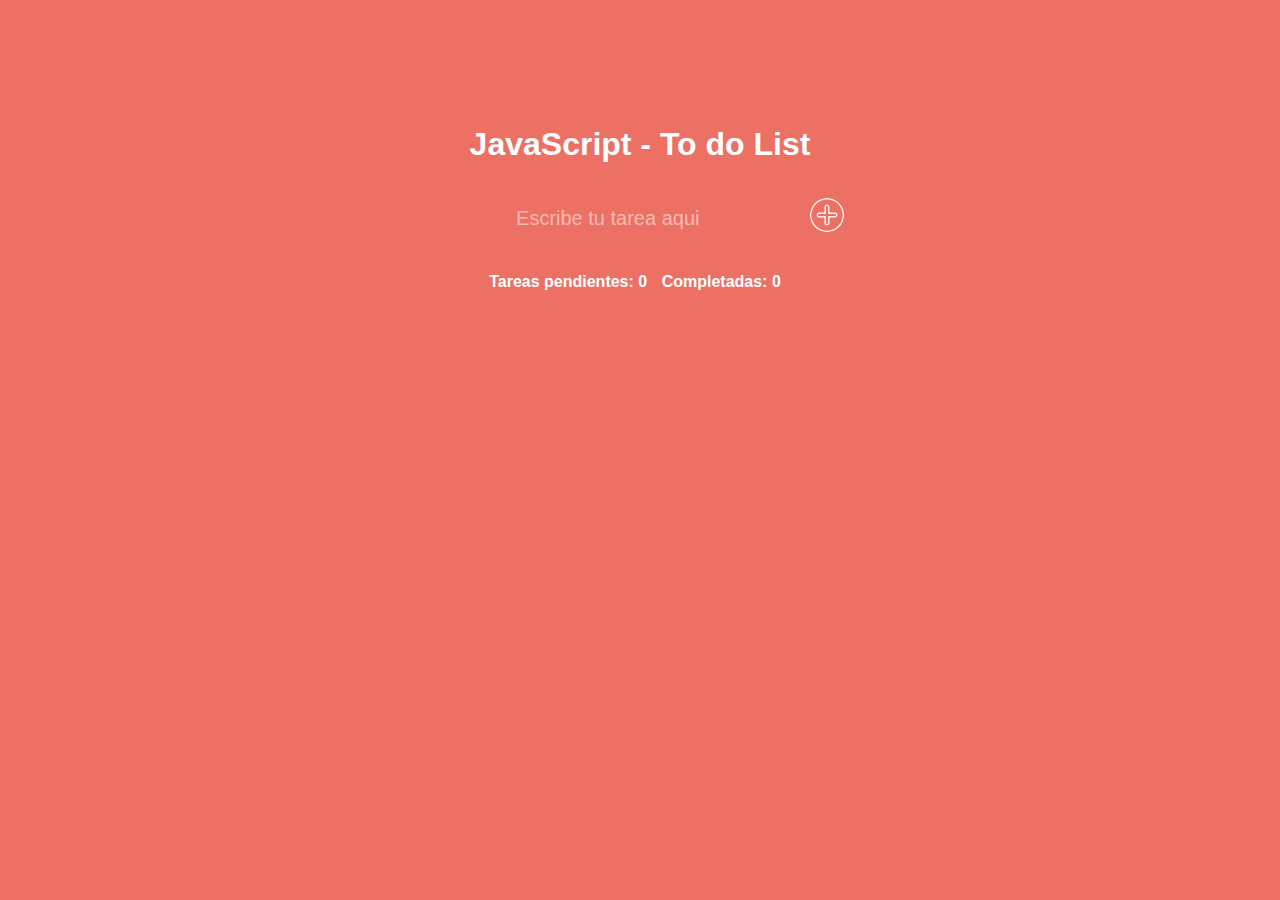
==== HTML/index.html @ 5cbecf6a "feat: 404 agregada y configurada" ====
<!DOCTYPE html>
<html lang="en">
<head>
	<meta charset="UTF-8">
	<meta name="viewport" content="width=device-width, initial-scale=1.0">
	<title>To do List</title>
	<link rel="stylesheet" href="../CSS/style.css">
	<link rel="shortcut icon" href="../IMG/Logo.png" type="image/x-icon">
</head>
<body>

	<div>
		<h1>JavaScript - To do List</h1>

		<input type="text" placeholder="Escribe tu tarea aqui" id="tareas_ingresadas">
		<button id="boton_agregar">
			<img src="../IMG/Agregar.png">
		</button>

		<br>
		<div id="lista_tareas">
		</div>
	
		<h4 class="estado_tareas">Tareas pendientes: 0</h4>
		<h4 class="estado_tareas">Completadas: 0</h4>

	</div>

	<script src="../main.js"></script>
</body>
</html>
---- CSS/style.css ----
*{
	text-align: center;
	font-family: Arial;
}

body{
	background: #EC7063;
	color: white;
}

h1{
	margin-top: 10%;
}

img{
	max-height: 40px;
}

#boton_agregar{
	border-radius: 50%;
}

#boton_agregar:hover, button:hover{
	cursor: pointer;
}

#boton_agregar, input, button{
	border: none;
	background: #EC7063;
}

input, li, button{
	position: relative;
}

input{
	font-size: 20px;
	color: white;
	bottom: 10px;
}

input:focus{
	outline: none;
}

::placeholder{
	color: white;
	opacity: 0.5;
}

li{
	list-style: none;
	color: black;
	padding: 10px;
	width: 30%;
	left: 35%;
	margin-top: 10px;
}

button{
	left: 50px;
	border-radius: 10%;
	color: white;
	padding: 10px;
}

h4{
	display: inline-block;
	margin-right: 10px;
	margin-top: 25px;
}
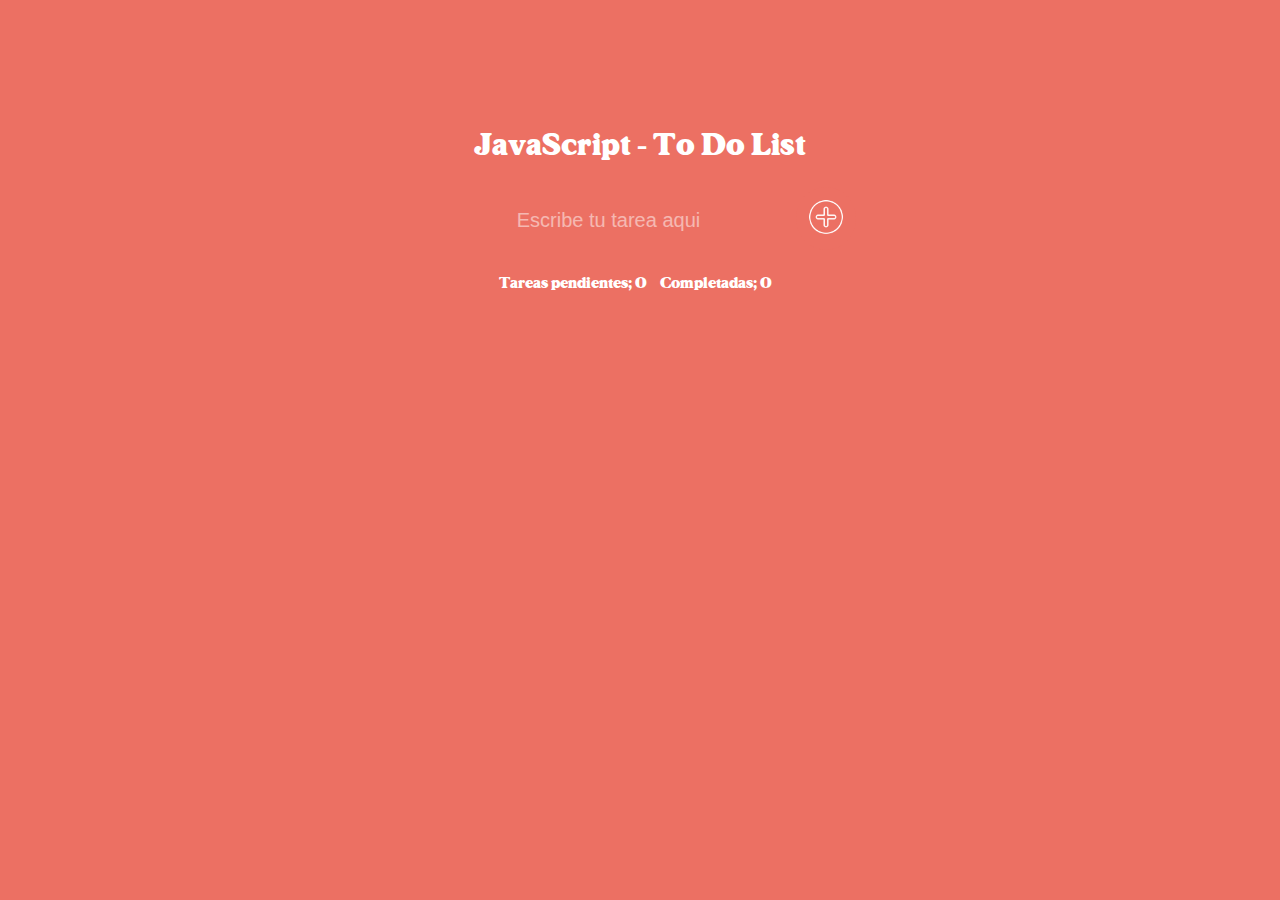
==== commit 392b1aeb: "feat: ✨ Se modifico el estilo de la pagina 404, hay nuevas fuentes y distintos colores en la pagina" ====
--- a/HTML/index.html
+++ b/HTML/index.html
@@ -3,14 +3,14 @@
 <head>
 	<meta charset="UTF-8">
 	<meta name="viewport" content="width=device-width, initial-scale=1.0">
-	<title>To do List</title>
+	<title>To Do List</title>
 	<link rel="stylesheet" href="../CSS/style.css">
 	<link rel="shortcut icon" href="../IMG/Logo.png" type="image/x-icon">
 </head>
 <body>
 
 	<div>
-		<h1>JavaScript - To do List</h1>
+		<h1>JavaScript - To Do List</h1>
 
 		<input type="text" placeholder="Escribe tu tarea aqui" id="tareas_ingresadas">
 		<button id="boton_agregar">
@@ -18,12 +18,10 @@
 		</button>
 
 		<br>
-		<div id="lista_tareas">
-		</div>
+		<div id="lista_tareas"></div>
 	
 		<h4 class="estado_tareas">Tareas pendientes: 0</h4>
 		<h4 class="estado_tareas">Completadas: 0</h4>
-
 	</div>
 
 	<script src="../main.js"></script>
--- a/CSS/style.css
+++ b/CSS/style.css
@@ -1,12 +1,17 @@
 
 *{
 	text-align: center;
-	font-family: Arial;
+}
+
+@font-face {
+	font-family: "SalisburyBold";
+	src: url("../Fuentes/SalisburyBold.ttf") format("opentype");
 }
 
 body{
 	background: #EC7063;
 	color: white;
+	font-family: SalisburyBold;
 }
 
 h1{
